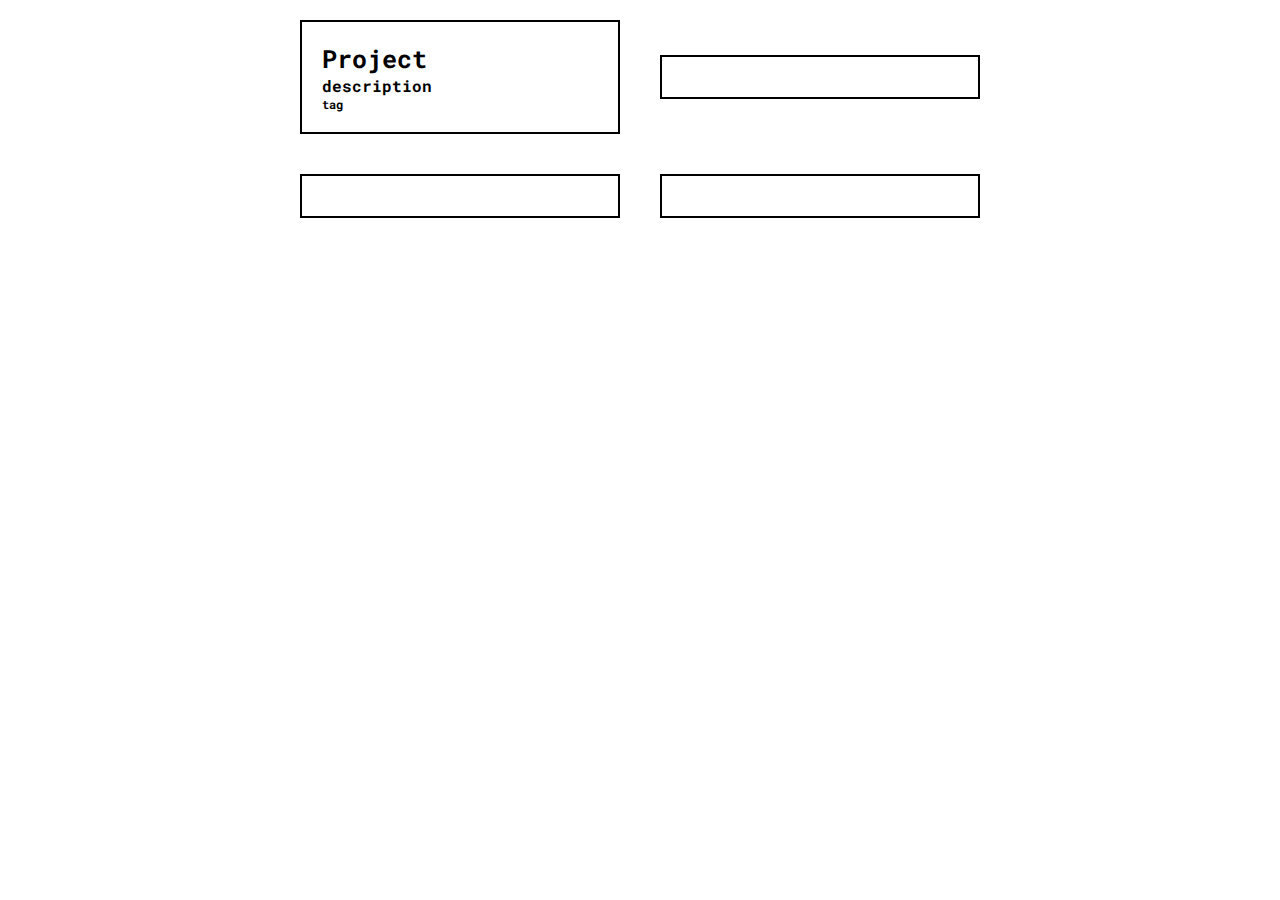
==== projects.html @ f6fee401 "Changed header of main file and created projects page" ====
<html lang="en">
<head>
    <meta charset="UTF-8">
    <meta name="viewport" content="width=1000, initial-scale=0.40">
    <title>Open Data / Projects</title>
    <link rel="stylesheet" href="projects.css">
    <link href="https://fonts.googleapis.com/css2?family=Roboto+Mono:wght@300;500&amp;display=swap" rel="stylesheet">
</head>
<body>
    <div class='container'>
        <div class='intro'>

        </div>
        <div class='current_projects'>
            <div class='m_project_section'>
                <div class='m_project'>
                    <h1 class='block_title'>Project</h1>
                    <h5 class='block_des'>description</h5>
                    <h5 class='block_tag'>tag</h5>
                </div>
                <div class='m_project'>
                    <h1 class='block_title'></h1>
                    <h5 class='block_des'></h5>
                    <h5 class='block_tag'></h5>
                </div>
            </div>
            <div class='m_project_section'>
                <div class='m_project'>
                    <h1 class='block_title'></h1>
                    <h5 class='block_des'></h5>
                    <h5 class='block_tag'></h5>
                </div>
                <div class='m_project'>
                    <h1 class='block_title'></h1>
                    <h5 class='block_des'></h5>
                    <h5 class='block_tag'></h5>
                </div>
            </div>
        </div>
        <div class='spotlight_projects'>
            <div class='s_project'>
    
            </div>
        </div>
        <div classs='detail_projects'>
            <div class='d_project'>
    
            </div>
        </div>
        <div class='link_projects'>
            <div class='sm_project'>
    
            </div>
        </div>
    </div>
</body>
</html>
---- projects.css ----
* {
    padding: 0;
    margin: 0;
    box-sizing: border-box;
}

.container {
    display: gird;
    grid-template-columns: 1fr 5fr 1fr;
    grid-template-rows: 500px 500px 1000px;
}

/* General Classes */
.block_title {
    font-family: 'Roboto Mono', monospace;
    font-size: 25px;
}

.block_des {
    font-family: 'Roboto Mono', monospace;
    font-size: 16px;
}

.block_tag {
    font-family: 'Roboto Mono', monospace;
    font-size: 12px;
}

/* Block Classes */
.m_project_section {
    width: 100%;
    display: flex;
    justify-content: center;
    align-items: center;
}

.m_project {
    width: 25%;
    margin: 20px;
    padding: 20px;
    border: 2px black solid;
}

/* Intro */
.intro {
    grid-column: 2;
    grid-row: 1;
}

/* Current Projects */
.current_projects {
    grid-column: 2;
    grid-row: 2;
}

/* Link Projects */
.sm_project {
    width: 25%;
}

.sm_project ul {
    list-style: none;
}

.sm_project a {
    text-decoration: none;
    color: black;
}
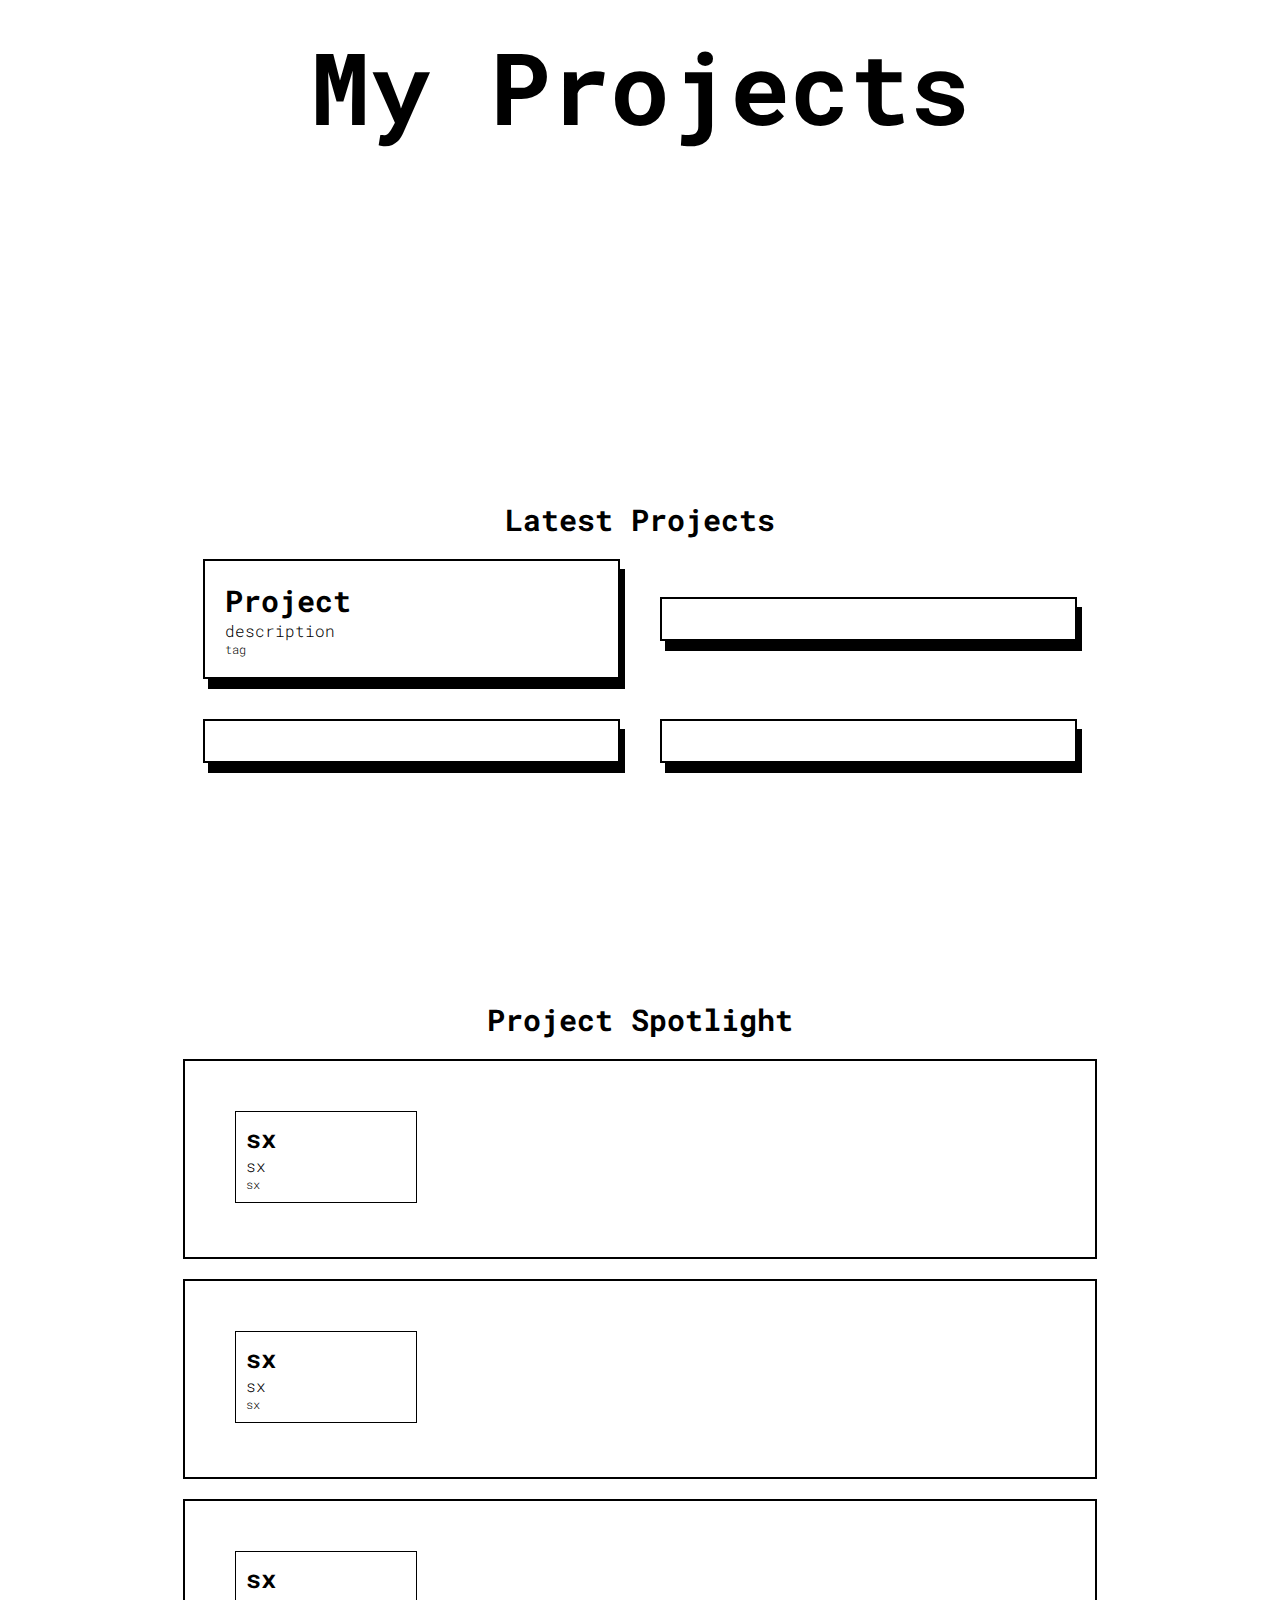
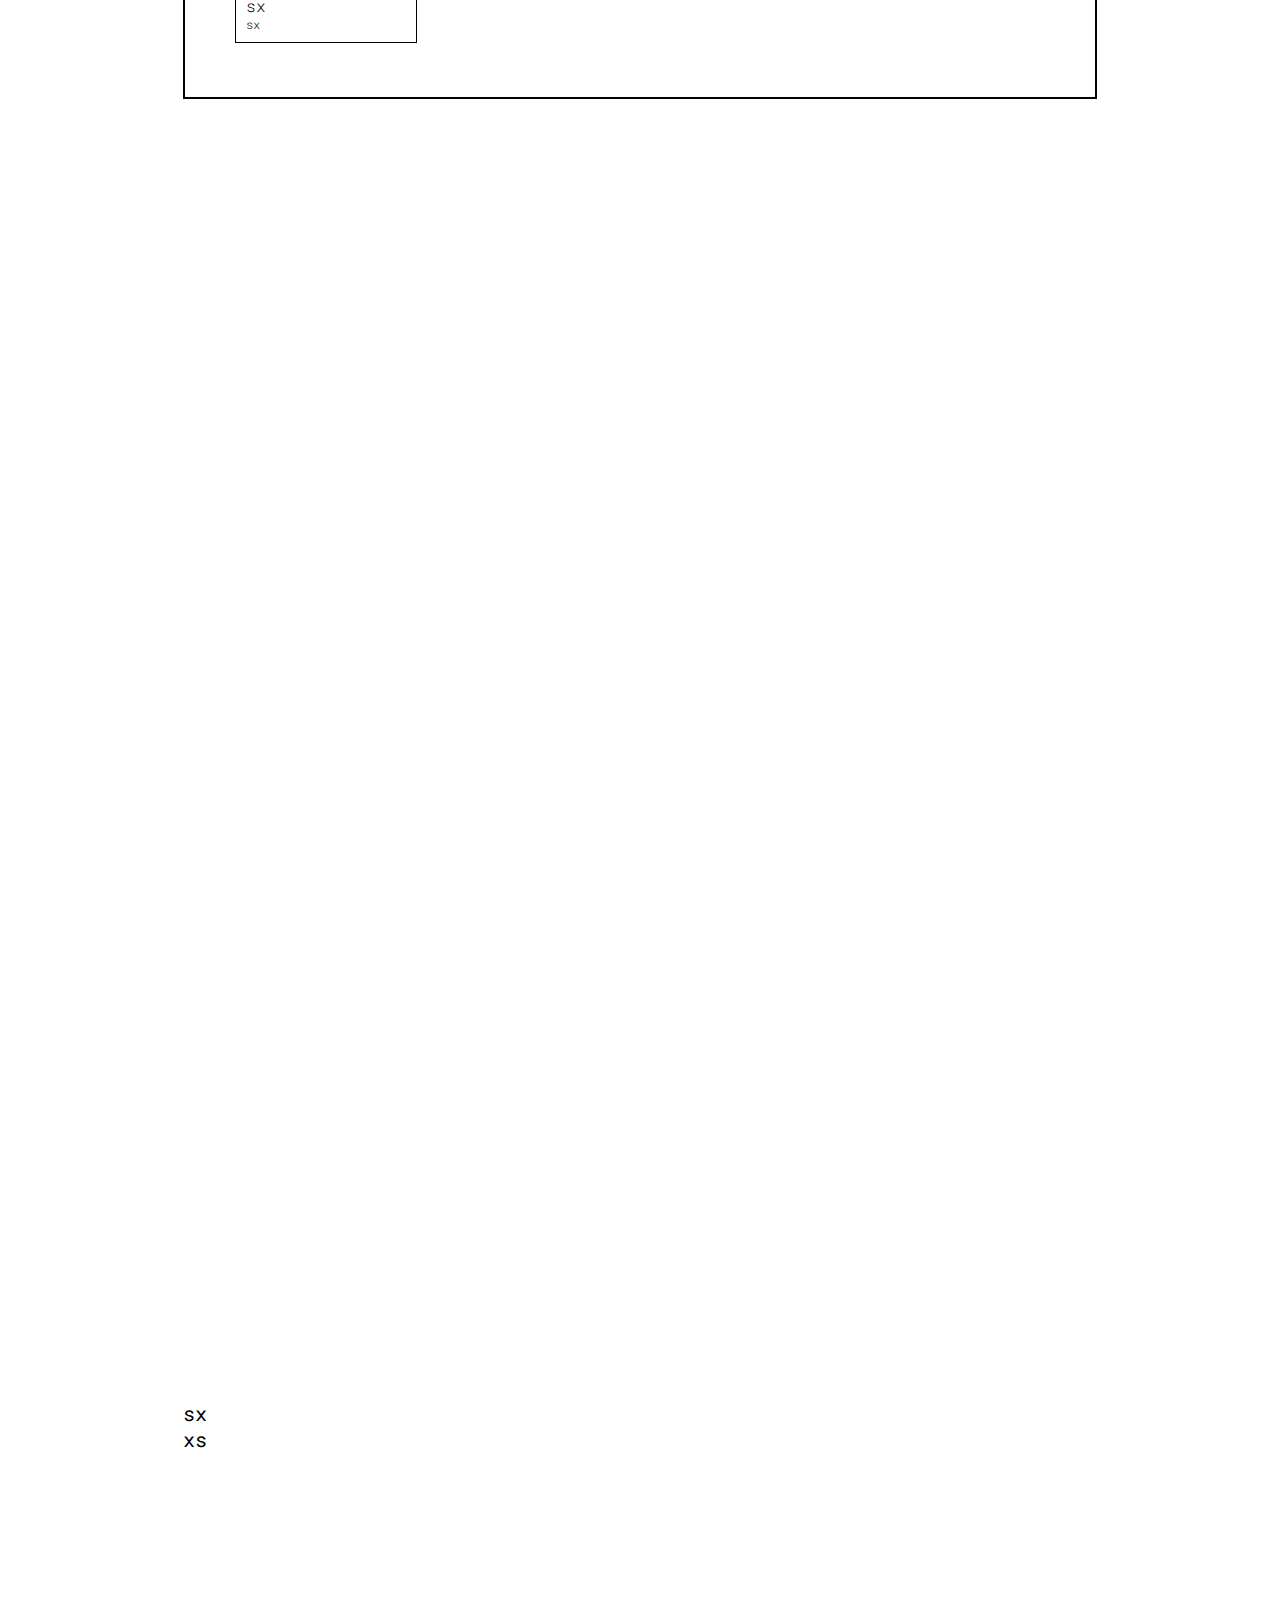
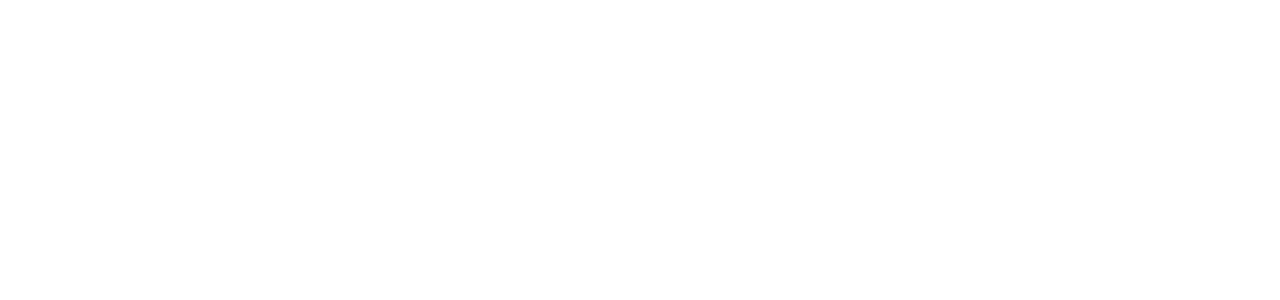
==== commit c7c2d350: "Made changes to main page and edited project page" ====
--- a/projects.html
+++ b/projects.html
@@ -9,9 +9,11 @@
 <body>
     <div class='container'>
         <div class='intro'>
-
+            <h1 id='projects_title'>My Projects</h1>
+            <h5 id='title_des'></h5>
         </div>
         <div class='current_projects'>
+            <h1 class='section_title'>Latest Projects</h1>
             <div class='m_project_section'>
                 <div class='m_project'>
                     <h1 class='block_title'>Project</h1>
@@ -38,8 +40,27 @@
             </div>
         </div>
         <div class='spotlight_projects'>
+            <h1 class='section_title'>Project Spotlight</h1>
             <div class='s_project'>
-    
+                <div class='smini_text'>
+                    <h1 class='block_title'>sx</h1>
+                    <h5 class='block_des'>sx</h5>
+                    <h5 class='block_tag'>sx</h5>
+                </div>
+            </div>
+            <div class='s_project'>
+                <div class='smini_text'>
+                    <h1 class='block_title'>sx</h1>
+                    <h5 class='block_des'>sx</h5>
+                    <h5 class='block_tag'>sx</h5>
+                </div>
+            </div>
+            <div class='s_project'>
+                <div class='smini_text'>
+                    <h1 class='block_title'>sx</h1>
+                    <h5 class='block_des'>sx</h5>
+                    <h5 class='block_tag'>sx</h5>
+                </div>
             </div>
         </div>
         <div classs='detail_projects'>
@@ -49,7 +70,10 @@
         </div>
         <div class='link_projects'>
             <div class='sm_project'>
-    
+                <ul>
+                    <li><a href="">sx</a></li>
+                    <li><a href="">xs</a></li>
+                </ul>
             </div>
         </div>
     </div>
--- a/projects.css
+++ b/projects.css
@@ -5,9 +5,9 @@
 }
 
 .container {
-    display: gird;
+    display: grid;
     grid-template-columns: 1fr 5fr 1fr;
-    grid-template-rows: 500px 500px 1000px;
+    grid-template-rows: 500px 500px 1000px 1000px 500px;
 }
 
 /* General Classes */
@@ -19,11 +19,19 @@
 .block_des {
     font-family: 'Roboto Mono', monospace;
     font-size: 16px;
+    font-weight: 300;
 }
 
 .block_tag {
     font-family: 'Roboto Mono', monospace;
     font-size: 12px;
+    font-weight: 300;
+}
+
+.section_title {
+    font-family: 'Roboto Mono', monospace;
+    font-size: 30px;
+    text-align: center;
 }
 
 /* Block Classes */
@@ -35,25 +43,35 @@
 }
 
 .m_project {
-    width: 25%;
+    width: 50%;
     margin: 20px;
     padding: 20px;
     border: 2px black solid;
+    box-shadow: 5px 10px;
 }
 
-/* Intro */
-.intro {
-    grid-column: 2;
-    grid-row: 1;
+.m_project:hover {
+    background-color: black;
+    color: white;
 }
 
-/* Current Projects */
-.current_projects {
-    grid-column: 2;
-    grid-row: 2;
+.s_project {
+    width: 100%;
+    height: 200px;
+    margin: 20px 0;
+    border: 2px black solid;
 }
 
-/* Link Projects */
+.smini_text {
+    width: 20%;
+    position: relative;
+    top: 50px;
+    left: 50px;
+    border: 1px black solid;
+    padding: 10px;
+}
+
+
 .sm_project {
     width: 25%;
 }
@@ -63,7 +81,55 @@
 }
 
 .sm_project a {
+    font-family: 'Roboto Mono', monospace;
+    font-size: 20px;
     text-decoration: none;
     color: black;
 }
 
+
+/* Intro */
+.intro {
+    grid-column: 2;
+    grid-row: 1;
+    text-align: center;
+}
+
+#projects_title {
+    font-family: 'Roboto Mono', monospace;
+    font-size: 100px;
+    padding: 20px;
+}
+
+
+/* Current Projects */
+.current_projects {
+    grid-column: 2;
+    grid-row: 2;
+}
+
+.current_projects h1 {
+    font-family: 'Roboto Mono', monospace;
+    font-size: 30px;
+}
+
+/* Spotlight Pro */
+.spotlight_projects {
+    grid-column: 2;
+    grid-row: 3;
+}
+
+/* Detail Projects */
+.detail_projects {
+    grid-column: 2;
+    grid-row: 4;
+}
+
+/* Link Projects */
+.link_projects {
+    grid-column: 2;
+    grid-row: 5;
+}
+
+
+
